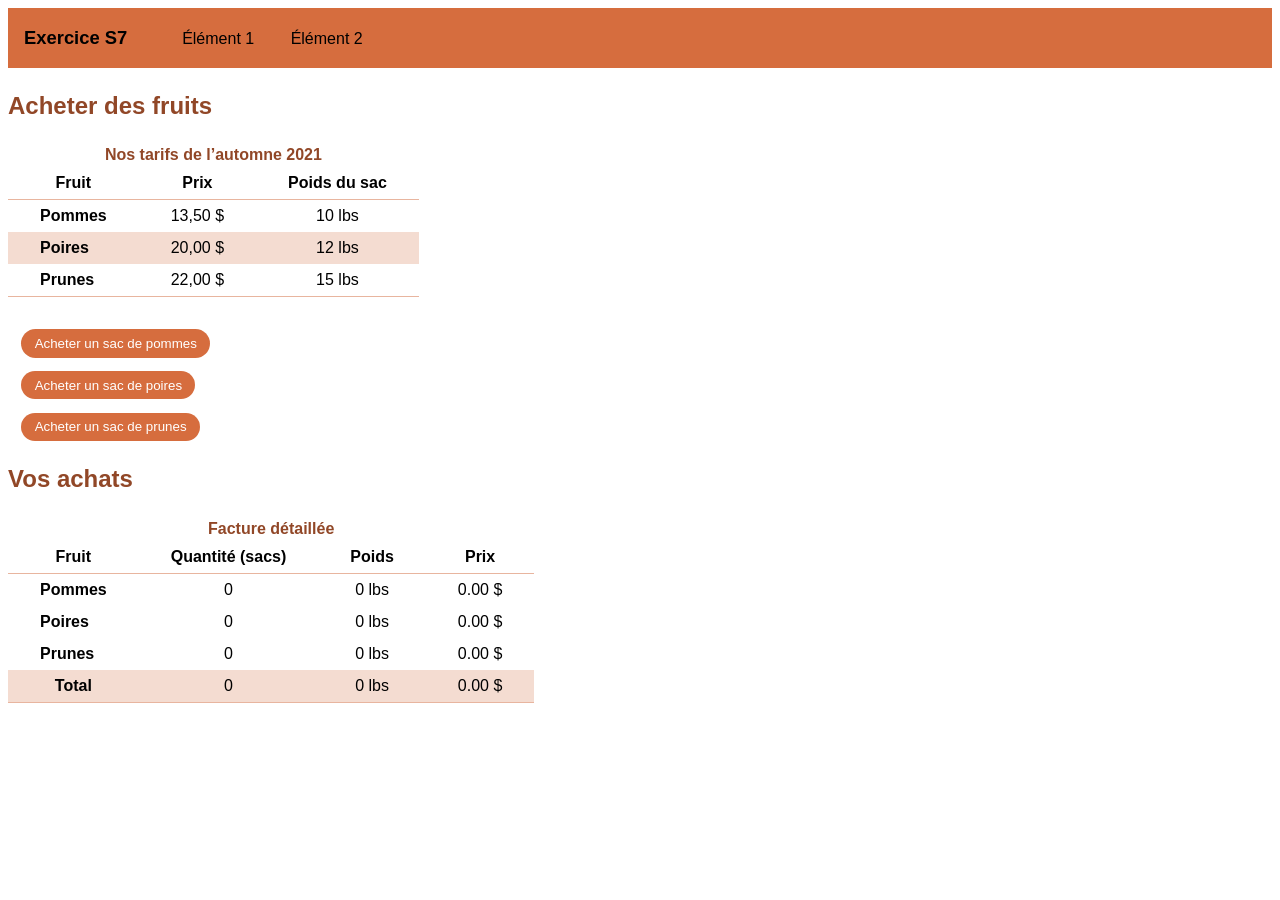
==== 02 Panier de fruits/index.html @ 47327ecb "Initial commit" ====
<!DOCTYPE html>
<html lang="fr">
<head>
  <meta charset="UTF-8">
  <title>Panier de fruits</title>
  <meta name="description" content="Un panier d'achats pour des fruits frais">
  <link rel="shortcut icon" href="favicon.ico" type="image/x-icon">
  <meta name="viewport" content="width=device-width,initial-scale=1">
  <link rel="stylesheet" href="style.css">
  <script src="script.js" defer></script>
</head>
<main>
<header>
  <nav>
    <ul>
      <li>
        Exercice S7
      </li>
      <li>
        Élément 1
        <ul>
          <li><a href="#" class="active">Sous-élément 1</a></li>
          <li><a href="#">Sous-élément 2</a></li>
        </ul>
      </li>
      <li>
        Élément 2
        <ul>
          <li><a href="#" class="active">Sous-élément 1</a></li>
          <li><a href="#">Sous-élément 2</a></li>
        </ul>
      </li>
    </ul>
  </nav>
</header>
<main>
  <section>
    <h2>Acheter des fruits</h2>
    <table class="bandes">
      <caption>Nos tarifs de l’automne 2021</caption>
      <thead>
      <tr>
        <th scope="col">Fruit</th>
        <th scope="col">Prix</th>
        <th scope="col">Poids du sac</th>
      </tr>
      </thead>
      <tbody>
      <tr>
        <th scope="row">Pommes</th>
        <td>13,50 $</td>
        <td>10 lbs</td>
      </tr>
      <tr>
        <th scope="row">Poires</th>
        <td>20,00 $</td>
        <td>12 lbs</td>
      </tr>
      <tr>
        <th scope="row">Prunes</th>
        <td>22,00 $</td>
        <td>15 lbs</td>
      </tr>
      </tbody>
    </table>
    <button id="btn_pommes">Acheter un sac de pommes</button>
    <button id="btn_poires">Acheter un sac de poires</button>
    <button id="btn_prunes">Acheter un sac de prunes</button>
  </section>
  <section>
    <h2>Vos achats</h2>
    <table>
      <caption>Facture détaillée</caption>
      <thead>
      <tr>
        <th>Fruit</th>
        <th>Quantité (sacs)</th>
        <th>Poids</th>
        <th>Prix</th>
      </tr>
      </thead>
      <tbody>
      <tr>
        <th scope="row">Pommes</th>
        <td id="qte_pommes">0</td>
        <td class="poids" id="poids_pommes">0</td>
        <td class="prix" id="prix_pommes">0.00</td>
      </tr>
      <tr>
        <th scope="row">Poires</th>
        <td id="qte_poires">0</td>
        <td class="poids" id="poids_poires">0</td>
        <td class="prix" id="prix_poires">0.00</td>
      </tr>
      <tr>
        <th scope="row">Prunes</th>
        <td id="qte_prunes">0</td>
        <td class="poids" id="poids_prunes">0</td>
        <td class="prix" id="prix_prunes">0.00</td>
      </tr>
      </tbody>
      <tfoot>
      <tr>
        <th scope="row">Total</th>
        <td id="qte_total">0</td>
        <td class="poids" id="poids_total">0</td>
        <td class="prix" id="prix_total">0.00</td>
      </tr>
      </tfoot>
    </table>
  </section>
</main>
</html>
---- 02 Panier de fruits/style.css ----
/*---------------------------------
Navigation
-----------------------------------
 */

nav {
    background-color : #d66d3e;
    color : white;
}

nav ul {
    margin : 0;
    padding : 0;
    text-decoration: none;
    color: black;
}

nav li {
    padding: 1rem;
}

/*---------------------------------
Liste de premier niveau
*/
nav > ul > li:first-child {
    font-weight: bold;
    font-size: 1.15em;
    margin-right : 1em;
}

nav > ul li {
    display : inline-block;
    position :relative;
}

/*---------------------------------
Liste de deuxième niveau
*/
nav ul ul {
    display :none;
    padding : 0;
    width: max-content;
    margin-top : 1em;
    border : 1px solid #efefef;
}

nav li:hover ul {
    display : block;
    background-color : white;
}

nav li li:hover{
    background-color: #e8b59f;
}

nav li li {
    display : initial;
}

/*-------------------------------------------------------------------------------------------------------
 Styles généraux
--------------------------------------------------------------------------------------------------------*/
body {
    line-height: 1.5;
    font-family: "Segoe UI", sans-serif;
}

h1{
    color : #873815;
}

h2, table caption {
    color : #914727;
    font-weight: bold;
}

button {
    border: 0;
    border-radius: 1.5em;
    color: #ffffff;
    background-color: #d66d3e;
    padding: 0.5em 1em;
    display : block;
    margin : 1em;
}

footer {
    position: relative;
    margin-top: 5em;
}

footer button {
    background-color: #323131;
    position : absolute;
    right:0;
}

/*-------------------------------------------------------------------------------------------------------
 Tableaux
--------------------------------------------------------------------------------------------------------*/
table {
    border-collapse: collapse;
    margin-bottom : 2em;
}

thead, table {
    border-bottom : 1px solid #e8b59f;
}

tbody th {
    text-align: left;
}

thead th, tbody td, tfoot td {
    text-align : center;
}

td, th {
    padding: .25em 2em;
}

/* Tableaux à bandes
--------------------------------------------------------------------------------------------------------*/
table.bandes tbody tr:nth-child(even), tfoot {
    background-color: #f4dcd1;
}

/*-------------------------------------------------------------------------------------------------------
 Autres classes
--------------------------------------------------------------------------------------------------------*/
.prix::after{
    content: " $";
}
.poids::after{
    content: " lbs";
}
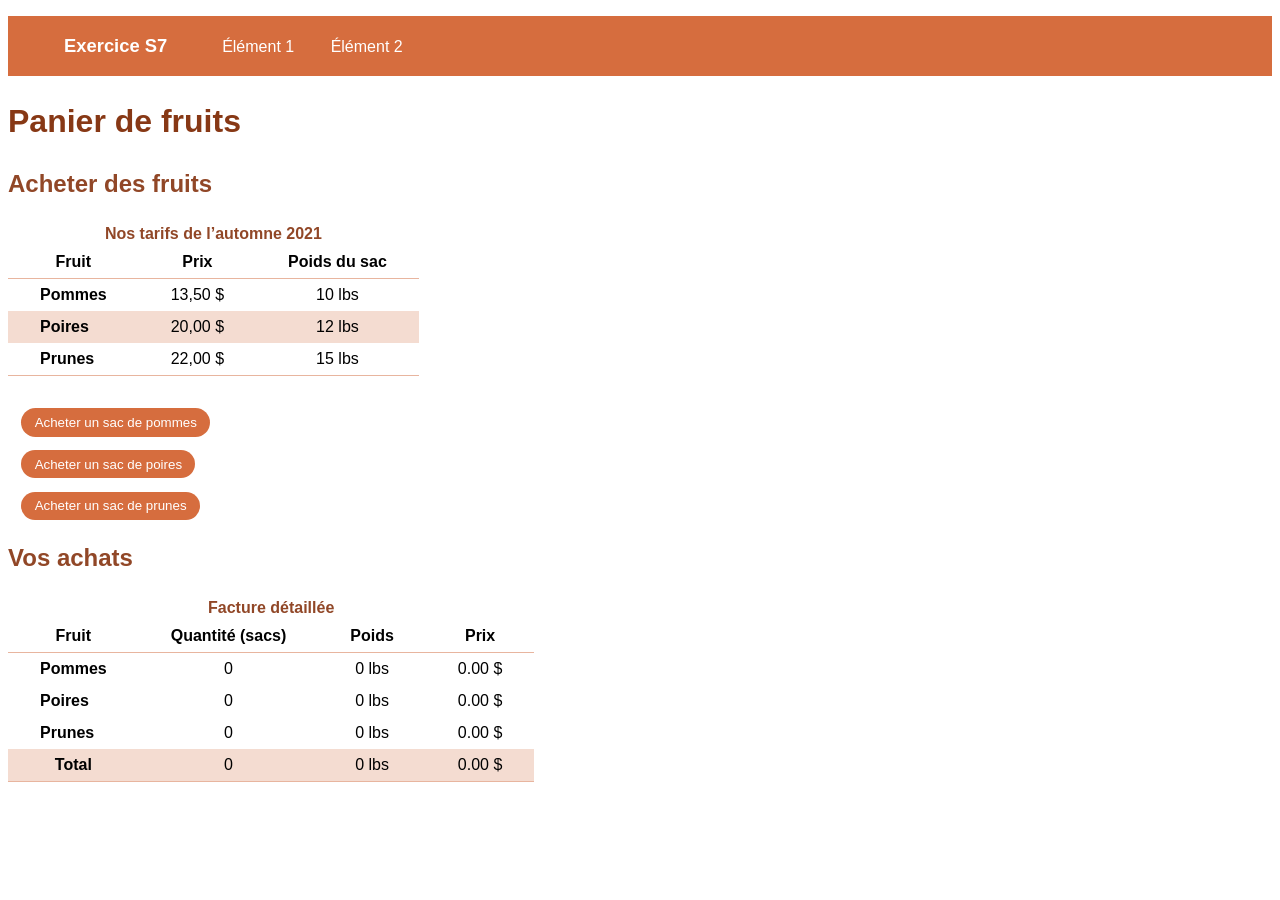
==== commit d668a403: "Panier de fruits fait" ====
--- a/02 Panier de fruits/index.html
+++ b/02 Panier de fruits/index.html
@@ -4,12 +4,12 @@
   <meta charset="UTF-8">
   <title>Panier de fruits</title>
   <meta name="description" content="Un panier d'achats pour des fruits frais">
-  <link rel="shortcut icon" href="favicon.ico" type="image/x-icon">
+  <link rel="shortcut icon" href="multimedia/favicon.ico" type="image/x-icon">
   <meta name="viewport" content="width=device-width,initial-scale=1">
   <link rel="stylesheet" href="style.css">
   <script src="script.js" defer></script>
 </head>
-<main>
+<!-- Enlevé l'élément main d'extra -->
 <header>
   <nav>
     <ul>
@@ -34,6 +34,7 @@
   </nav>
 </header>
 <main>
+  <h1>Panier de fruits</h1> <!-- h1 manquant -->
   <section>
     <h2>Acheter des fruits</h2>
     <table class="bandes">
--- a/02 Panier de fruits/style.css
+++ b/02 Panier de fruits/style.css
@@ -8,7 +8,7 @@
     color : white;
 }
 
-nav ul {
+nav ul>li>a {
     margin : 0;
     padding : 0;
     text-decoration: none;
@@ -54,7 +54,7 @@
 }
 
 nav li li {
-    display : initial;
+    display : block;
 }
 
 /*-------------------------------------------------------------------------------------------------------
